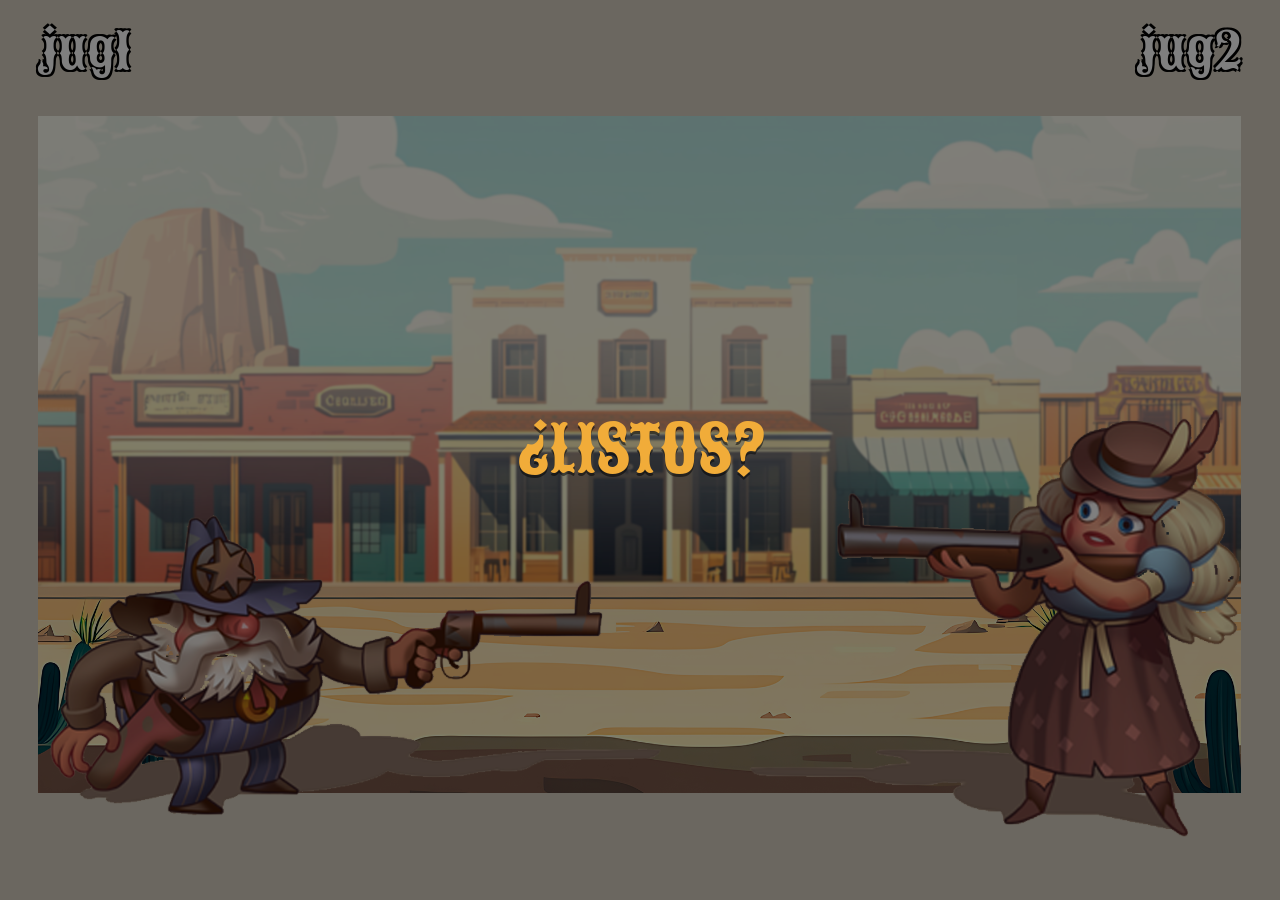
==== juego.html @ 553cd47b "Actualización: subida de cambios del proyecto Bang Bang" ====
<!DOCTYPE html>
<html lang="en">
<head>
    <meta charset="UTF-8">
    <meta name="viewport" content="width=device-width, initial-scale=1.0">
    <title>BANG BANG</title>
    <link rel="stylesheet" type="text/css" href="estilos.css">
    <link rel="preconnect" href="https://fonts.googleapis.com">
    <link rel="preconnect" href="https://fonts.gstatic.com" crossorigin>
    <link href="https://fonts.googleapis.com/css2?family=Outfit:wght@100..900&family=Playfair+Display:ital,wght@0,400..900;1,400..900&family=Poppins:ital,wght@0,100;0,200;0,300;0,400;0,500;0,600;0,700;0,800;0,900;1,100;1,200;1,300;1,400;1,500;1,600;1,700;1,800;1,900&family=Roboto+Slab:wght@100..900&family=Sancreek&display=swap" rel="stylesheet">
    <!-- manifest -->
    <link rel="stylesheet" href="manifest.webmanifest">
</head>
<body>
    <div class="bg-transicion bg-transicion-show"></div>

    <div class="ganador">
        <img id="imgGanador" src="" class="imgGanadorFondo">
        <div class="personajeGanador">
            <h1>GANADOR: <span id="nombreGanador"></span></h1>
            <button onclick="restart()" class="restart">VOLVER A JUGAR</button>
        </div>
    </div>

    <div class="bg-juego">
        <div class="left" onclick="disparo1()">
            <div class="p1">
                <h2 id="jugador1"></h2>
                <div class="vidas1"></div>
            </div>
        </div>
        <div class="right" onclick="disparo2()">
            <div class="p2">
                <h2 id="jugador2"></h2>
                <div class="vidas2"></div>
            </div>
        </div>
    </div>

    <div class="conteo" onclick="conteo()">
        <div class="no3"><img src="img/3.png"></div>
        <div class="no2"><img src="img/2.png"></div>
        <div class="no1"><img src="img/1.png"></div>

        <div class="msj">¿LISTOS?</div>
    </div>
</body>
<script type="text/javascript" src="funciones.js"></script>
<script type="text/javascript">
    window.addEventListener('load', quitarBG);
    window.addEventListener('load', cargarEscenario);
</script>
</html>
---- estilos.css ----
*{
    margin: 0;
    padding: 0;
    font-family: "Sancreek", serif;
    font-weight: 400;
    font-style: normal;
}

body, html{
    overflow: hidden;
}

.bg-inicio{
    background-image: url("img/main.png");
    background-size: cover;
    position: absolute;
    top: 0px;
    left: 0px;
    width: 100%;
    height: 100%;
    display: block;
}

.btn-inicio{
    width: 200px;
    height: 60px;
    border-radius: 8px;
    border: none;
    font-size: 40px;
    background: #f1ac39;
    color: #864916;
    position: absolute;
    bottom: 30px;
    left: calc(50% - 100px);
    text-shadow: 0px -1px 0px rgba(0, 0, 0, .7);
    box-shadow: 0px 10px 0px 4px #864916, 0px 10px 50px 50px rgba(0, 0, 0, .5);
}

.btn-inicio:active{
    box-shadow: 0px 4px 0px 4px #864916, 0px 5px 25px 25px rgba(0, 0, 0, .5);
    background: #f1ac39;
    bottom: 24px;
}

.bg-transicion{
    background: rgba(0, 0, 0, 1);
    position: absolute;
    top: 0px;
    left: 0px;
    width: 100%;
    height: 100%;
    opacity: 0;
    transition: opacity 1.1s ease, filter 1.1s ease;
    filter: blur(0px);
    pointer-events: none;
}

.bg-transicion-show{
    opacity: 1;
    filter: blur(0px);
    z-index: 99999;
}

.bg-transicion-hide{
    opacity: 0;
    filter: blur(2px);
}

.bg-personaje{
    background-image: url("img/bg_personaje.png");
    background-size: cover;
    display: block;
    width: 100%;
    height: 100%;
    position: absolute;
    top: 0px;
    left: 0px;
}

.titulo{
    float: left;
    width: 100%;
    height: 80px;
    text-align: center;
    color: #f1ac39;
    text-shadow: 0px 3px 0px rgba(0, 0, 0, .5);
    font-size: 1.3em;
    line-height: 80px;
}

.personajes{
    float: left;
    width: 100%;
    height: calc(100% - 160px);
}

.anterior{
    margin-left: 10%;
    width: 100px;
    height: 100%;
    float: left;
    outline: none;
    border: none;
    background: none;
}

.anterior img{
    width: 100%;
}

.personaje{
    float: left;
    width: calc(80% - 200px);
    height: 100%;
    text-align: center;
    animation: p1 2s ease-in-out infinite;
}

@keyframes p1{
    0%{transform: scaleY(1);}
    50%{transform: scaleY(1.05) translateY(-5px);}
    100%{transform: scaleY(1);}
}

@keyframes p2{
    0%{transform: scaleY(1) rotateY(180deg);}
    50%{transform: scaleY(1.05) rotateY(180deg) translateY(-5px);}
    100%{transform: scaleY(1) rotateY(180deg);}
}

.personaje img{
    height: 100%;
}

.siguiente{
    width: 100px;
    height: 100%;
    float: left;
    outline: none;
    border: none;
    background: none;
}

.siguiente img{
    width: 100%;
}

.barra{
    float: left;
    width: 100%;
    height: 80px;
    background: none;
}

.txt-nombre{
    width: 300px;
    height: 60px;
    border-radius: 8px;
    border: none;
    font-size: 25px;
    background: rgba(0, 0, 0, .3);
    color: white;
    padding-left: 10px;
    box-sizing: border-box;
    float: left;
    text-align: center;
    outline: none;
    margin-left: calc(50% - 235px);
}

.btn-siguiente{
   width: 150px;
   height: 60px;
   border-radius: 8px;
   box-shadow: 0px 2px 0px 2px #864916;
   border: none;
   font-size: 25px;
   background: #f1ac39;
    color: #864916;
    position: relative;
    float: left;
    text-shadow: 0px -1px 0px rgba(0, 0, 0, .7);
    margin-left: 20px;
}

.bg-juego{
    position: fixed;
    top: 0px;
    left: 0px;
    width: 100%;
    height: 100%;
    background-size: 94% auto;
    background-position: center 52%;
    background-repeat: no-repeat;
    background-color: #d8d0c1;
    display: flex;
    align-items: flex-end;
    overflow: hidden;
}

.left{
    width: 50%;
    height: 100%;
    position: relative;
}

.p1{
    position: absolute;
    left: 6%;
    bottom: 4%;
    width: min(50vw, 760px);
    height: min(82vh, 700px);
    animation: p1 2s ease-in-out infinite;
    transition: .5s all;
    --personaje-img: none;
}

.right{
    width: 50%;
    height: 100%;
    position: relative;
}

.p2{
    position: absolute;
    right: 2.5%;
    bottom: 3%;
    width: min(50vw, 760px);
    height: min(82vh, 700px);
    animation: p1 2s ease-in-out infinite;
    transition: .5s all;
    --personaje-img: none;
}

.p1::after,
.p2::after{
    content: "";
    position: absolute;
    inset: 0px;
    background-image: var(--personaje-img);
    background-repeat: no-repeat;
    background-size: contain;
    background-position: center bottom;
}

.p2::after{
    transform: rotateY(180deg);
}

.p1 h2{
    position: fixed;
    top: 2%;
    left: 3%;
    transform: none;
    margin: 0;
    color: #ffffff;
    font-size: clamp(34px, 3.8vw, 58px);
    text-shadow: 2px 2px 0px #000000, -2px -2px 0px #000000, -2px 2px 0px #000000, 2px -2px 0px #000000;
    text-transform: lowercase;
    z-index: 20;
    white-space: nowrap;
    text-align: left;
}

.p2 h2{
    position: fixed;
    top: 2%;
    right: 3%;
    left: auto;
    transform: none;
    margin: 0;
    color: #ffffff;
    font-size: clamp(34px, 3.8vw, 58px);
    text-shadow: 2px 2px 0px #000000, -2px -2px 0px #000000, -2px 2px 0px #000000, 2px -2px 0px #000000;
    text-transform: lowercase;
    z-index: 20;
    white-space: nowrap;
    text-align: right;
}

@media (max-width: 900px){
    .bg-juego{
        background-size: cover;
        background-position: center;
    }

    .p1,
    .p2{
        width: min(56vw, 470px);
        height: min(66vh, 500px);
    }

    .p1{
        left: 4%;
        bottom: 3%;
    }

    .p2{
        right: 1%;
        bottom: 2.5%;
    }

    .p1 h2,
    .p2 h2{
        font-size: clamp(26px, 6.4vw, 40px);
    }
}

.conteo{
    display: block;
    width: 100%;
    height: 100%;
    position: absolute;
    z-index: 99999;
    background: rgba( 0, 0, 0, .5);
}   

.msj, .no1, .no2, .no3{
    width: 100%;
    position: absolute;
    height: 200px;
    top: calc(50% - 100px);
    text-align: center;
    font-size: 4em;
    line-height: 200px;
    opacity: 0;
    transition: .3s all;
    color: #f1ac39;
    text-shadow: 0px 3px 0px rgba(0, 0, 0, .5);
}

.no1 img, .no2 img, .no3 img{
    height: 100%;
}

.bounceFromTop { animation-name: bounceFromTop }
@keyframes bounceFromTop {
    0%, 25%, 55%, 85%, 100% {
        animation-timing-function: ease-out;
        transform: translate3d(0, 0, 0);
    }
    41%, 44% {
        animation-timing-function: ease-in;
        transform: translate3d(0, -20px, 0) scale3d(1, 1.1, 1);
    }
    70% {
        animation-timing-function: ease-in;
        transform: translate3d(0, -20px, 0);
    }
    90% { transform: translate3d(0, -4px, 0) }
}

.ganador{
    width: 100%;
    height: 100%;
    position: absolute;
    left: 0px;
    top: 0px;
    z-index: 99999999;
    display: none;
    background: radial-gradient(ellipse at center 45%, rgba(0, 0, 0, 0.2) 0%, rgba(0, 0, 0, 0.5) 40%, rgba(0, 0, 0, 0.85) 100%);
}

.personajeGanador{
    text-align: center;
    height: 100%;
    display: flex;
    flex-direction: column;
    justify-content: space-around;
    align-items: center;
    padding-bottom: 120px;
    box-sizing: border-box;
    position: relative;
    z-index: 10;
}

.imgGanadorFondo{
    position: absolute;
    top: 20%;
    left: 40%;
    height: 60%;
    max-height: 400px;
    width: auto;
    animation-name: bounceFromTop;
    animation-iteration-count: infinite;
    animation-duration: 1s;
    margin: 0;
    z-index: 5;
}

.ganador h1{
    font-size: 3em;
    color: #f1ac39;
    text-shadow: 2px 2px 0px rgba(0, 0, 0, 0.7), -2px -2px 0px rgba(0, 0, 0, 0.7), 2px -2px 0px rgba(0, 0, 0, 0.7), -2px 2px 0px rgba(0, 0, 0, 0.7);
    margin: 30px 0 auto 0;
    order: -1;
}

.restart{
    width: 250px;
    height: 55px;
    border-radius: 8px;
    border: none;
    font-size: 28px;
    background: #f1ac39;
    color: #864916;
    position: absolute;
    bottom: 35px;
    left: calc(50% - 125px);
    text-shadow: 0px -1px 0px rgba(0, 0, 0, .7);
    box-shadow: 0px 8px 0px 3px #864916, 0px 8px 40px 40px rgba(0, 0, 0, .5);
    cursor: pointer;
    transition: all 0.1s ease;
    font-family: "Sancreek", serif;
    font-weight: 400;
}

.restart:active{
    box-shadow: 0px 3px 0px 3px #864916, 0px 4px 20px 20px rgba(0, 0, 0, .5);
    bottom: 30px;
}

.vidas1, .vidas2{
    position: absolute;
    top: 14.5%;
    left: 50%;
    transform: translateX(-50%);
    display: flex;
    align-items: center;
    justify-content: center;
    gap: 10px;
    width: max-content;
    height: 44px;
    z-index: 20;
}
	.vidas1 img, .vidas2 img{
        height: 100%;
        width: auto;
	}

@media (max-width: 900px){
    .p1 h2,
    .p2 h2{
        top: 1.5%;
        font-size: clamp(26px, 6vw, 40px);
    }

    .p1 h2{
        left: 3%;
    }

    .p2 h2{
        right: 3%;
        left: auto;
    }

    .vidas1,
    .vidas2{
        top: 12%;
        height: 36px;
        gap: 8px;
    }
}
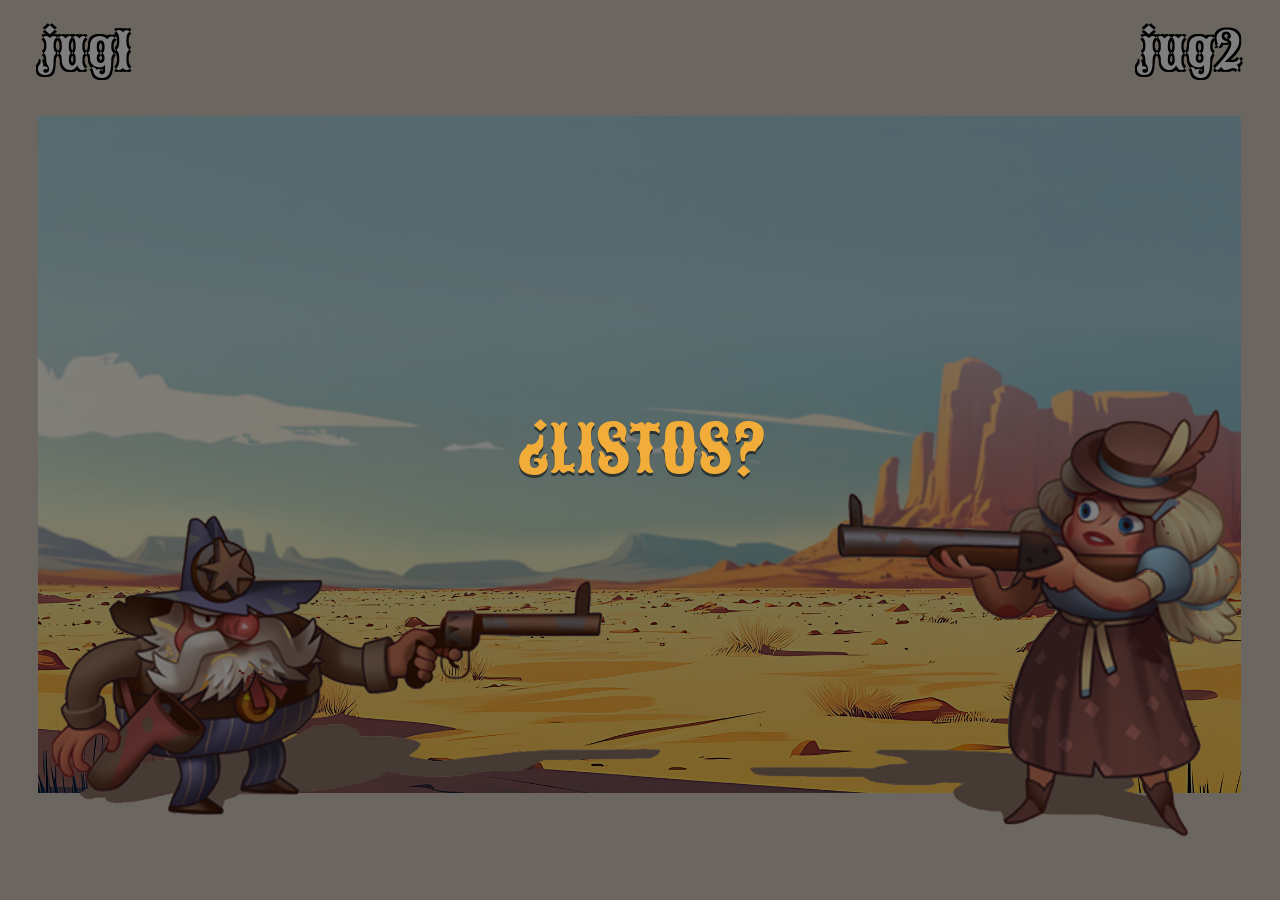
==== commit a00f4e27: "Actualización: nuevos cambios" ====
--- a/juego.html
+++ b/juego.html
@@ -9,7 +9,7 @@
     <link rel="preconnect" href="https://fonts.gstatic.com" crossorigin>
     <link href="https://fonts.googleapis.com/css2?family=Outfit:wght@100..900&family=Playfair+Display:ital,wght@0,400..900;1,400..900&family=Poppins:ital,wght@0,100;0,200;0,300;0,400;0,500;0,600;0,700;0,800;0,900;1,100;1,200;1,300;1,400;1,500;1,600;1,700;1,800;1,900&family=Roboto+Slab:wght@100..900&family=Sancreek&display=swap" rel="stylesheet">
     <!-- manifest -->
-    <link rel="stylesheet" href="manifest.webmanifest">
+    <link rel="manifest" href="manifest.webmanifest">
 </head>
 <body>
     <div class="bg-transicion bg-transicion-show"></div>
